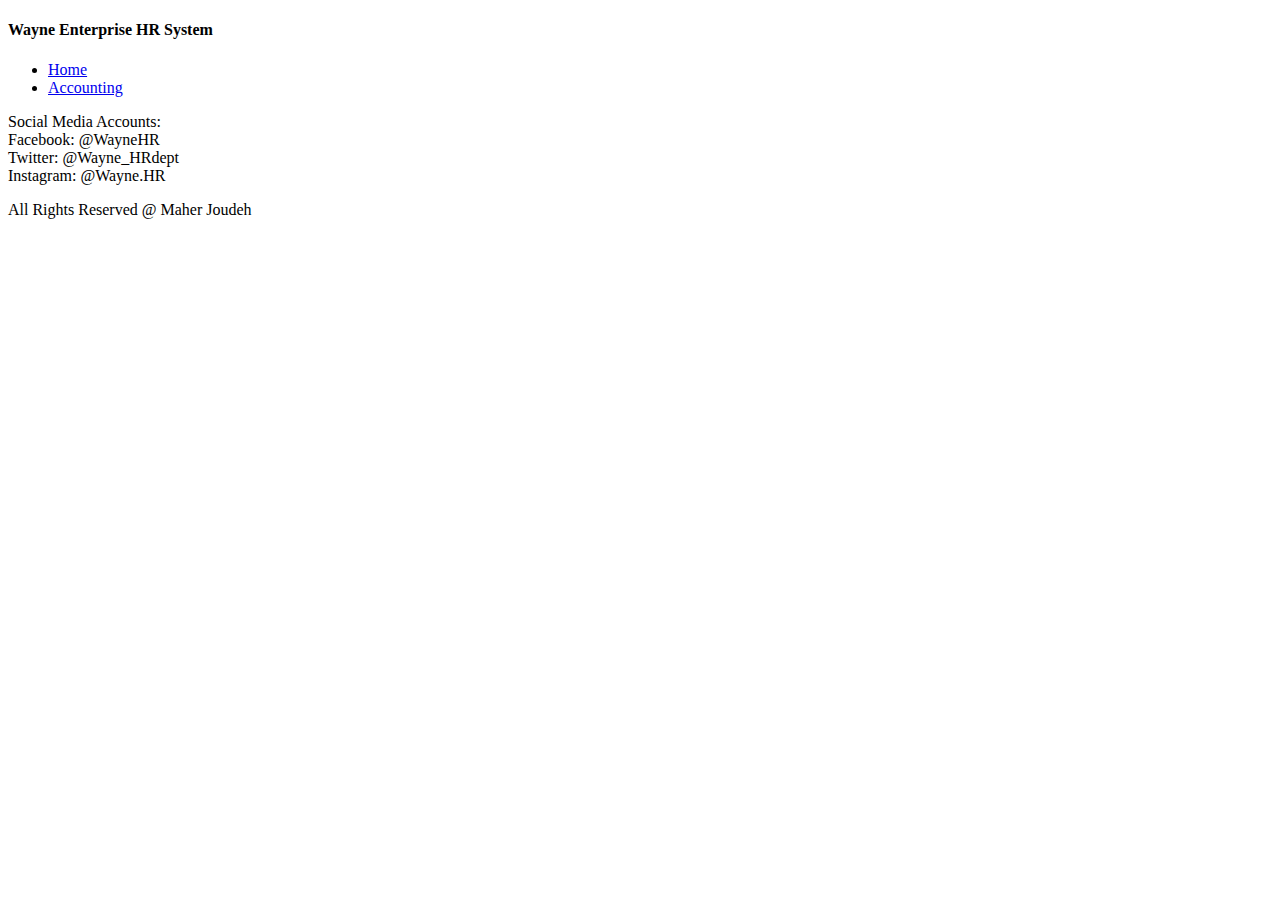
==== accounting.html @ bac9acda "minor modification" ====
<!DOCTYPE html>
<html lang="en">
<head>
    <meta charset="UTF-8" />
    <meta name="description" content=" Gourmet Italiano Restaurant" />
    <meta http-equiv="X-UA-Compatible" content="IE=edge" />
    <meta name="viewport" content="width=device-width, initial-scale=1.0" />
   
    
</head>

<body>
    <!-- Header -->
    <header>
        <h4>Wayne Enterprise HR System</h4>

        <ul>
            <li><a href="https://maher-joudeh.github.io/HR-management-system/index.html">Home</a></li>
            <li><a href="https://maher-joudeh.github.io/HR-management-system/accounting.html" >Accounting</a></li>
            
        </ul>


    </header>
    
    <main>
        
        <script src="js/HR.js" > </script>

    </main>

        
   
            <!-- Footer -->
            <footer >
                <!-- Social media -->
                <p >Social Media Accounts:</br>
                Facebook: @WayneHR</br>
                Twitter: @Wayne_HRdept</br>
                Instagram: @Wayne.HR</p>
                <div>
                <!-- Copyrights-->
                    <p>All Rights Reserved @ Maher Joudeh</p>
                </div>
  </footer>
  </body>
  </html>
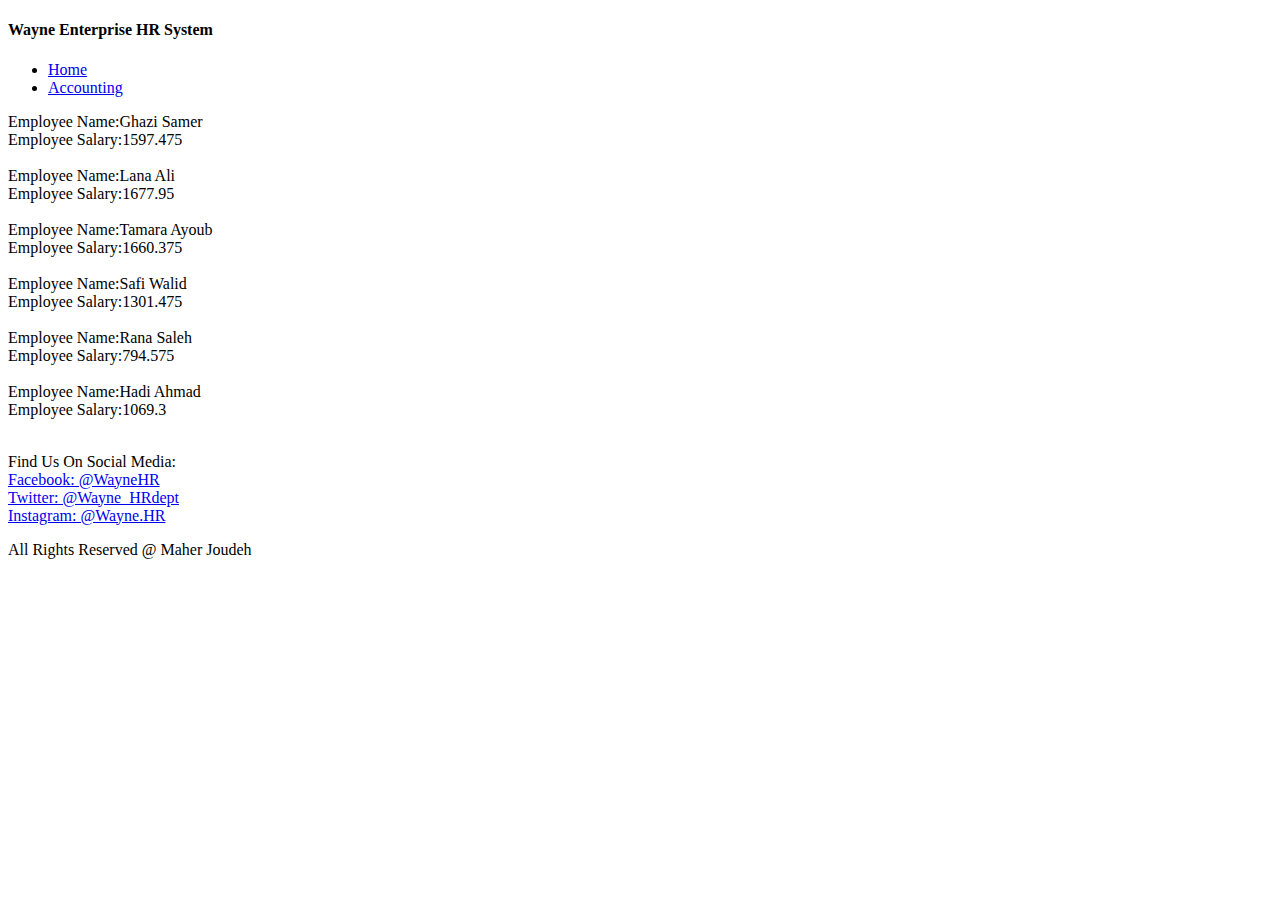
==== commit aea9244c: "FINAL commit" ====
--- a/accounting.html
+++ b/accounting.html
@@ -31,14 +31,15 @@
 
         
    
-            <!-- Footer -->
-            <footer >
-                <!-- Social media -->
-                <p >Social Media Accounts:</br>
-                Facebook: @WayneHR</br>
-                Twitter: @Wayne_HRdept</br>
-                Instagram: @Wayne.HR</p>
-                <div>
+           <!-- Footer -->
+           <footer >
+            <!-- Social media -->
+            <p>Find Us On Social Media:</br>
+                <a href="https://facebook.com/" target="_blank">Facebook: @WayneHR</a></br>
+                <a href="https://twitter.com/" target="_blank">Twitter: @Wayne_HRdept</a></br>
+                <a href="https://Instagram.com/" target="_blank">Instagram: @Wayne.HR</a></br> 
+            </p>
+            <div>   
                 <!-- Copyrights-->
                     <p>All Rights Reserved @ Maher Joudeh</p>
                 </div>
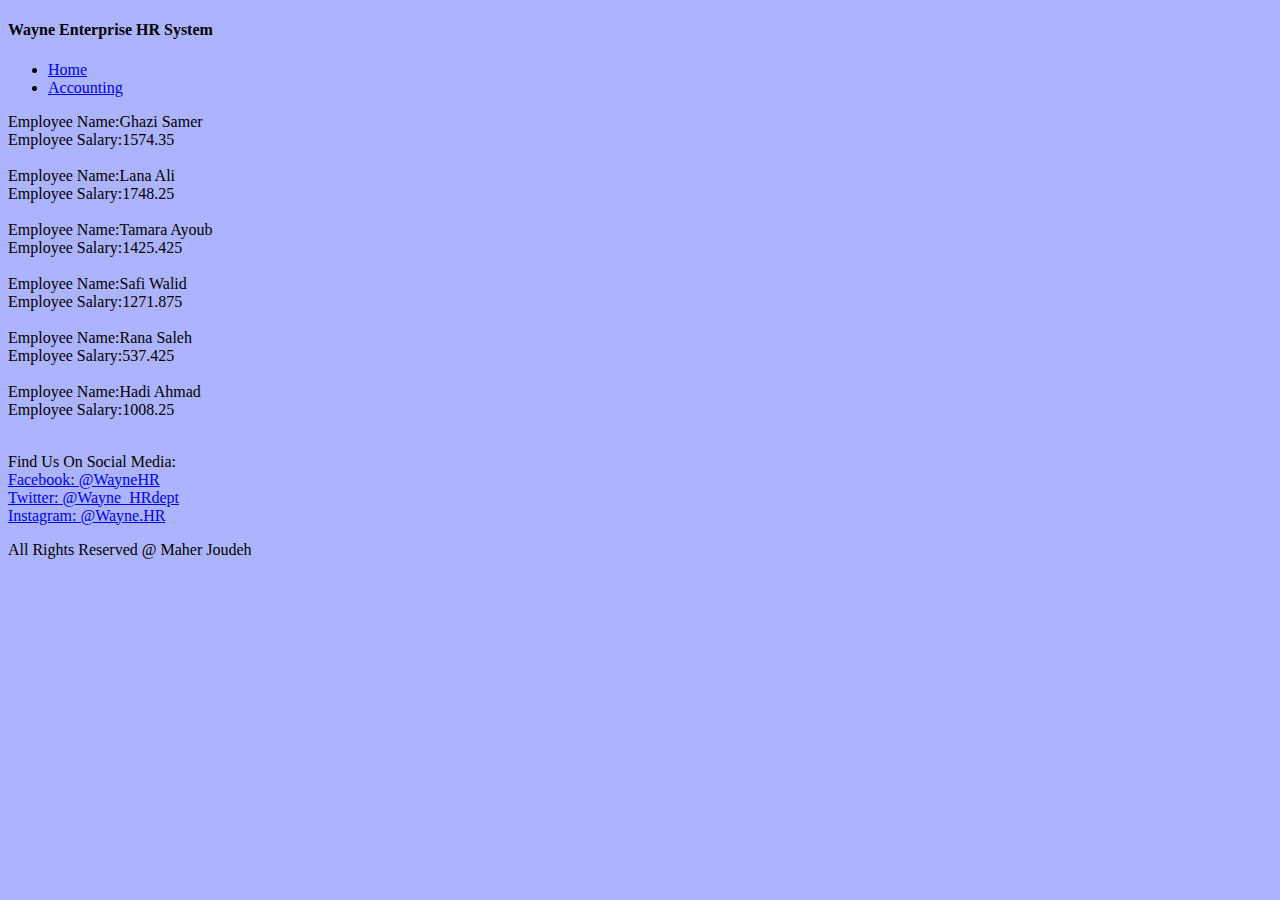
==== commit f1b2f759: "Final Touches" ====
--- a/accounting.html
+++ b/accounting.html
@@ -9,7 +9,7 @@
     
 </head>
 
-<body>
+<body style="background-color: #acb4ff;">
     <!-- Header -->
     <header>
         <h4>Wayne Enterprise HR System</h4>
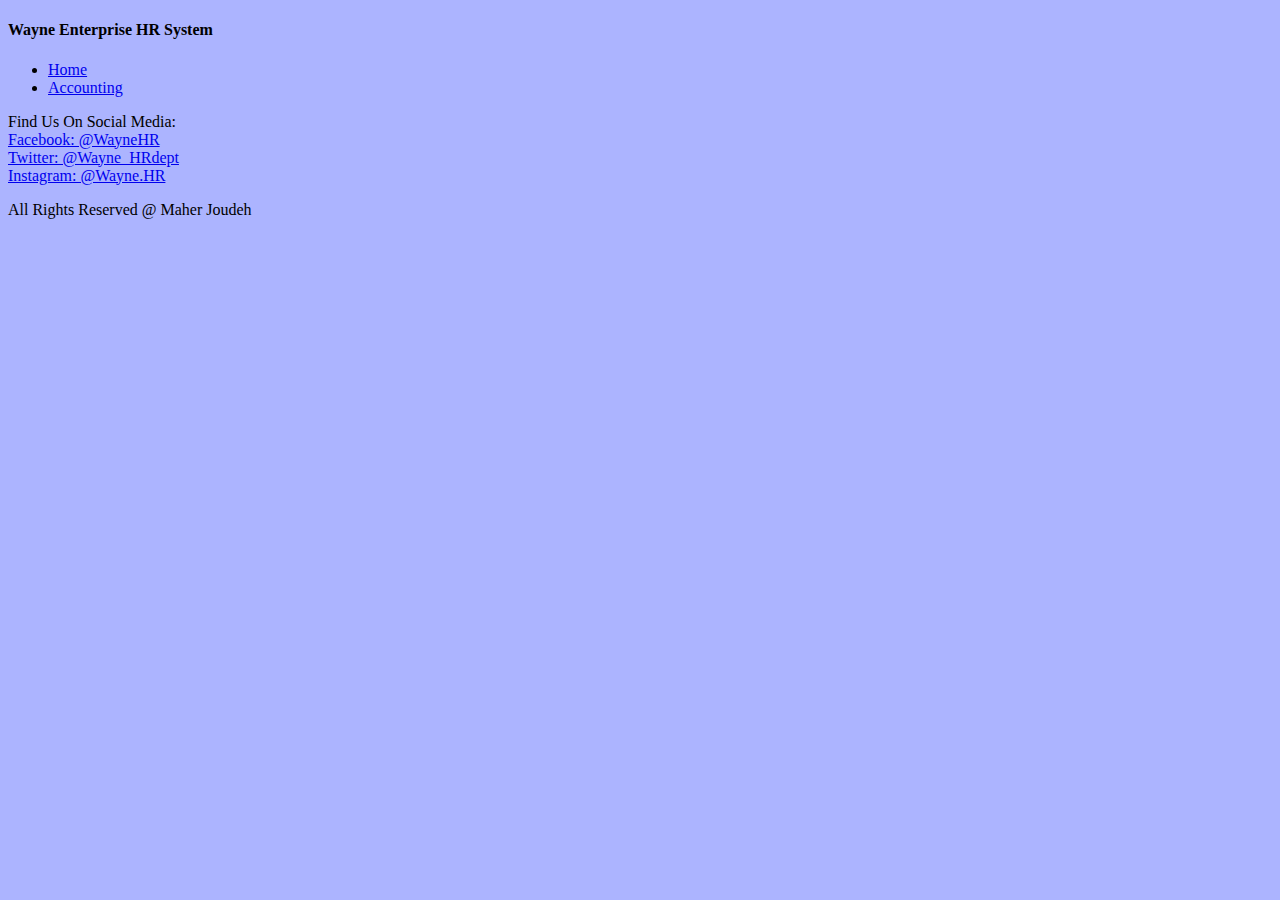
==== commit d84a8281: "Final Touches" ====
--- a/accounting.html
+++ b/accounting.html
@@ -25,7 +25,7 @@
     
     <main>
         
-        <script src="js/HR.js" > </script>
+        
 
     </main>
 
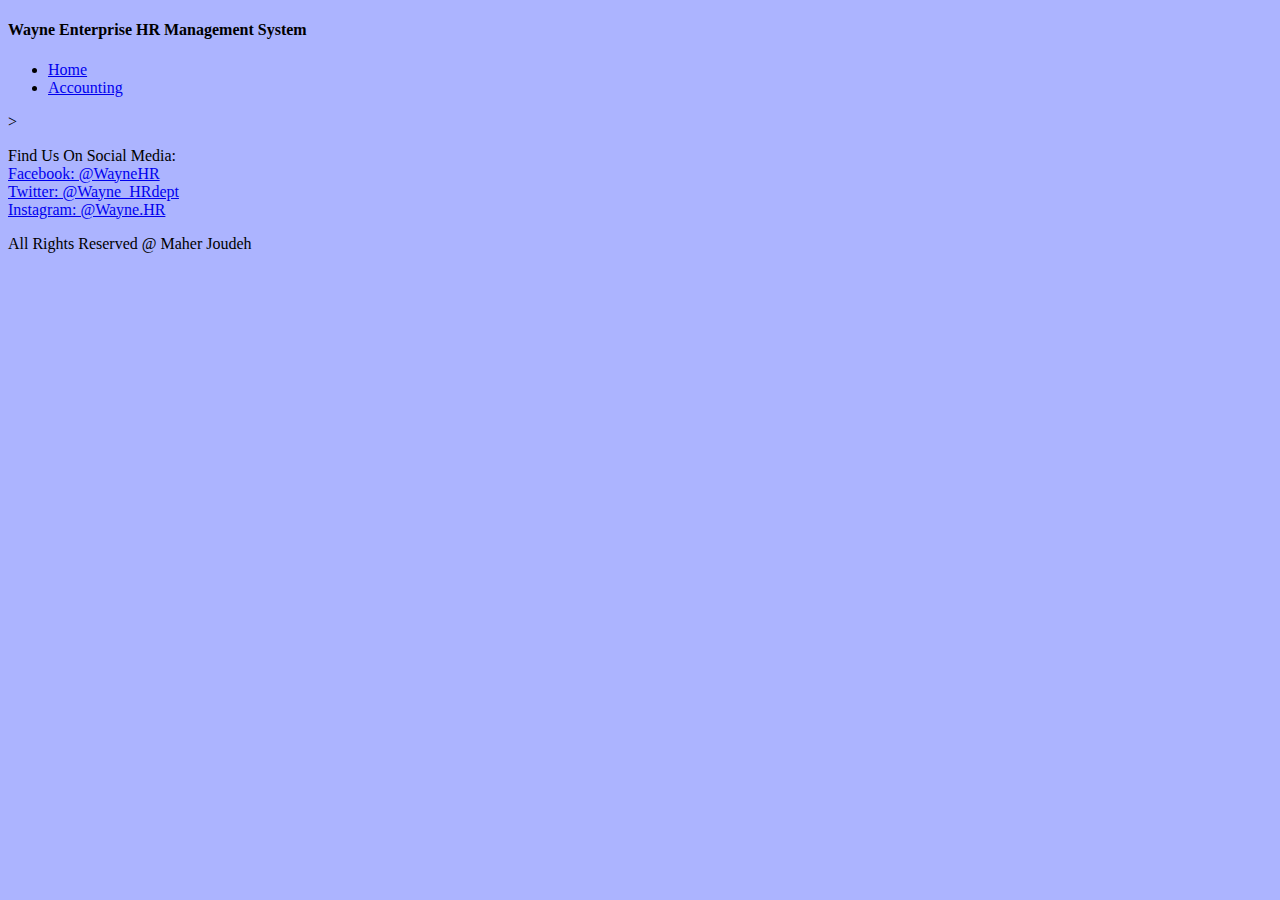
==== commit 25fe5369: "code edit" ====
--- a/accounting.html
+++ b/accounting.html
@@ -12,7 +12,7 @@
 <body style="background-color: #acb4ff;">
     <!-- Header -->
     <header>
-        <h4>Wayne Enterprise HR System</h4>
+        <h4>Wayne Enterprise HR Management System</h4>
 
         <ul>
             <li><a href="https://maher-joudeh.github.io/HR-management-system/index.html">Home</a></li>
@@ -25,7 +25,7 @@
     
     <main>
         
-        
+       <!--Blank For Now-->> 
 
     </main>
 
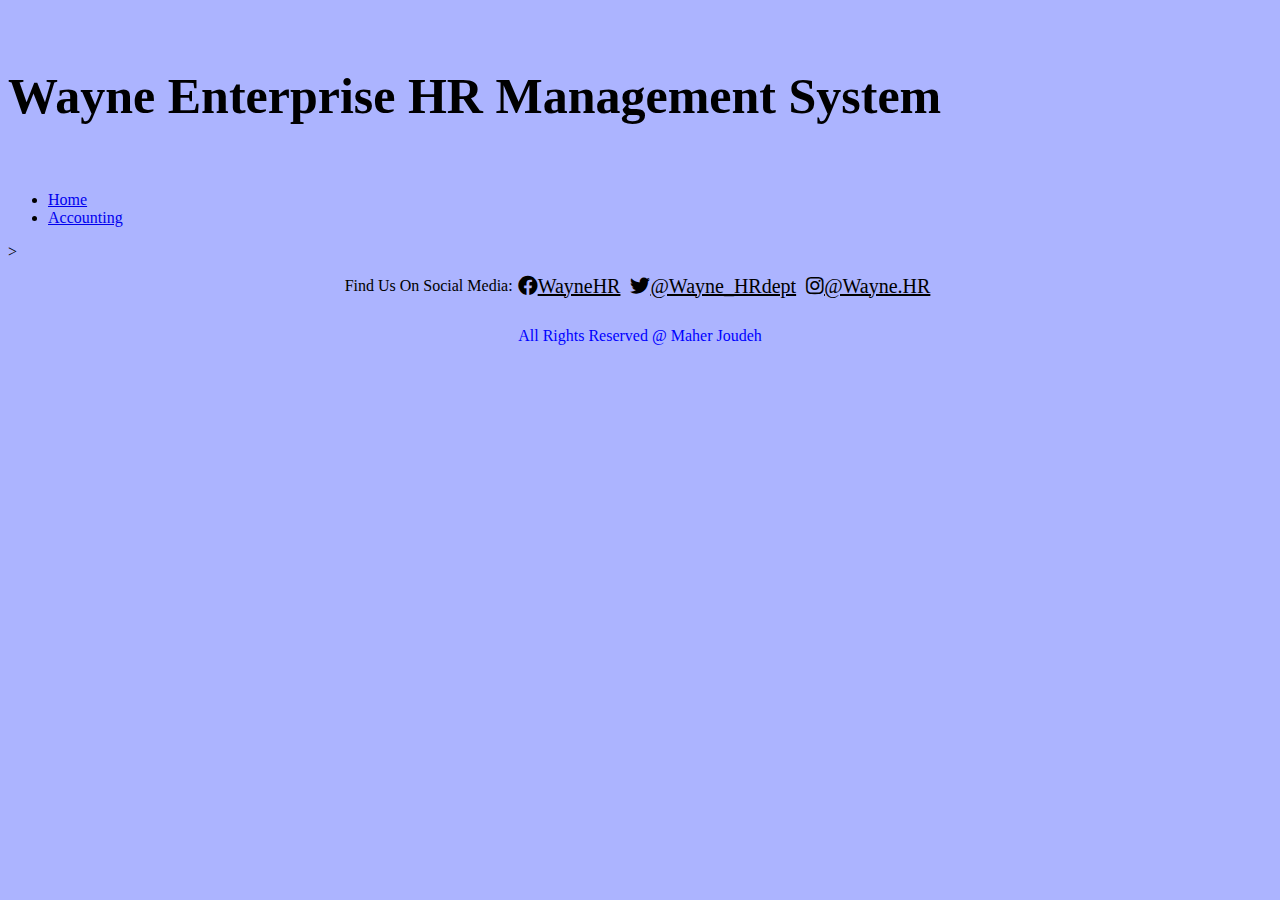
==== commit 82bf9a48: "Last commit" ====
--- a/accounting.html
+++ b/accounting.html
@@ -1,16 +1,18 @@
 <!DOCTYPE html>
 <html lang="en">
+
 <head>
-    <meta charset="UTF-8" />
-    <meta name="description" content=" Gourmet Italiano Restaurant" />
-    <meta http-equiv="X-UA-Compatible" content="IE=edge" />
-    <meta name="viewport" content="width=device-width, initial-scale=1.0" />
-   
-    
+  <meta charset="UTF-8" />
+  <meta name="description" content="Gourmet Italiano Restaurant" />
+  <meta http-equiv="X-UA-Compatible" content="IE=edge" />
+  <meta name="viewport" content="width=device-width, initial-scale=1.0" />
+  <link rel="stylesheet" href="./index.css">
+  <link rel="stylesheet" href="https://cdnjs.cloudflare.com/ajax/libs/font-awesome/5.15.3/css/all.min.css">
 </head>
 
 <body style="background-color: #acb4ff;">
-    <!-- Header -->
+  
+  <!-- Header -->
     <header>
         <h4>Wayne Enterprise HR Management System</h4>
 
@@ -32,17 +34,17 @@
         
    
            <!-- Footer -->
-           <footer >
-            <!-- Social media -->
-            <p>Find Us On Social Media:</br>
-                <a href="https://facebook.com/" target="_blank">Facebook: @WayneHR</a></br>
-                <a href="https://twitter.com/" target="_blank">Twitter: @Wayne_HRdept</a></br>
-                <a href="https://Instagram.com/" target="_blank">Instagram: @Wayne.HR</a></br> 
-            </p>
-            <div>   
-                <!-- Copyrights-->
-                    <p>All Rights Reserved @ Maher Joudeh</p>
-                </div>
+  <!-- Footer -->
+  <footer>
+    <div class="social-media">
+      <p>Find Us On Social Media:</p>
+    <a href="https://facebook.com/" target="_blank"><i class="fab fa-facebook"></i>WayneHR</a><br>
+    <a href="https://twitter.com/" target="_blank"><i class="fab fa-twitter"></i>@Wayne_HRdept</a><br>
+    <a href="https://Instagram.com/" target="_blank"><i class="fab fa-instagram"></i>@Wayne.HR</a><br>
+  </div>
+    </div>
+    <p class="copy-right">All Rights Reserved @ Maher Joudeh</p>
   </footer>
-  </body>
-  </html>+</body>
+
+</html>
--- a/index.css
+++ b/index.css
@@ -0,0 +1,65 @@
+/* index.css */
+
+.header {
+    display: flex;
+    justify-content: center;
+    align-items: center;
+    text-align: center;
+    top: 0;
+    left: 0;
+    right: 0;
+    width: 100%;
+    height: 200px;
+  }
+  
+  h4 {
+    font-size: 50px;
+  }
+  
+  .vline {
+    width: 40px;
+    height: 300px;
+    background-color: rgb(23, 6, 119);
+    margin-left: -30px;
+  }
+  
+  .links {
+    display: flex;
+    justify-content: center;
+    align-items: center;
+    flex-wrap: wrap;
+    gap: 3em;
+    font-family: 'Arial Narrow', Arial, sans-serif;
+    font-size: 17px;
+  }
+  
+  .links a:link,
+  .links a:visited {
+    text-decoration: none;
+    color: black;
+  }
+  
+  .links a:hover {
+    color: rgb(146, 63, 118);
+  }
+  
+  footer {
+    text-align: center;
+  }
+  
+  .social-media {
+    display: flex;
+    justify-content: center;
+    align-items: center;
+  }
+  
+  .social-media a {
+    color: rgb(0, 0, 0);
+    font-size: 20px;
+    margin: 5px;
+  }
+  
+  .copy-right {
+    color: blue;
+  }
+  